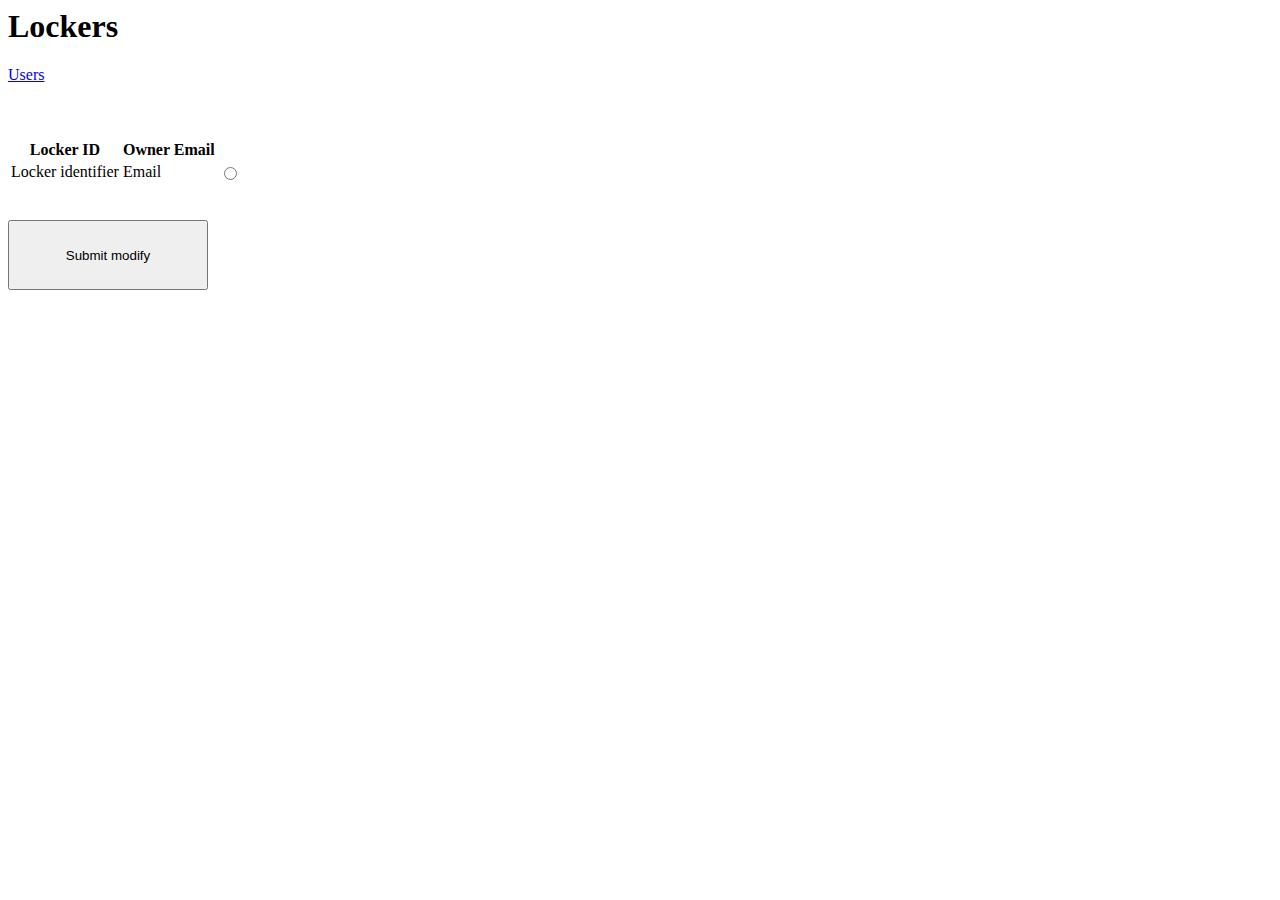
==== Locker_Tracker_App/src/main/resources/templates/lockers.html @ 633cf0e8 "data.sql: more lockers added" ====
<html lang="en" xmlns="http://www.w3.org/1999/xhtml"
	xmlns:th="http://www.thymleaf.org">
<head>
    <link rel="stylesheet" type="text/css" href="/css/main.css"/>
</head>
<body>
	<h1>Lockers</h1>
	<a href="/users">Users</a>
    <br></br>
    <br></br>
    <form action="#" th:action="@{/process}" th:object="${cityForm}" method="POST">
		<table>
			<tr>
				<th>Locker ID</th>
				<th>Owner Email</th>
			</tr>
			<tr th:each="locker : ${lockers}">
				<td th:text="${locker.id}">Locker identifier</td>
				<td th:text=" ${locker.owner != null} ? ${locker.owner.email} : 'Free'">Email</td>
				<td th:if="${locker.owner == null}"><input type="radio" name="locker" value="${locker.id}"/></td>
			</tr>
		</table>
		<br></br>
		<button style="height: 70px; width: 200px" type="submit">Submit modify</button>
	</form>
</body>
</html>
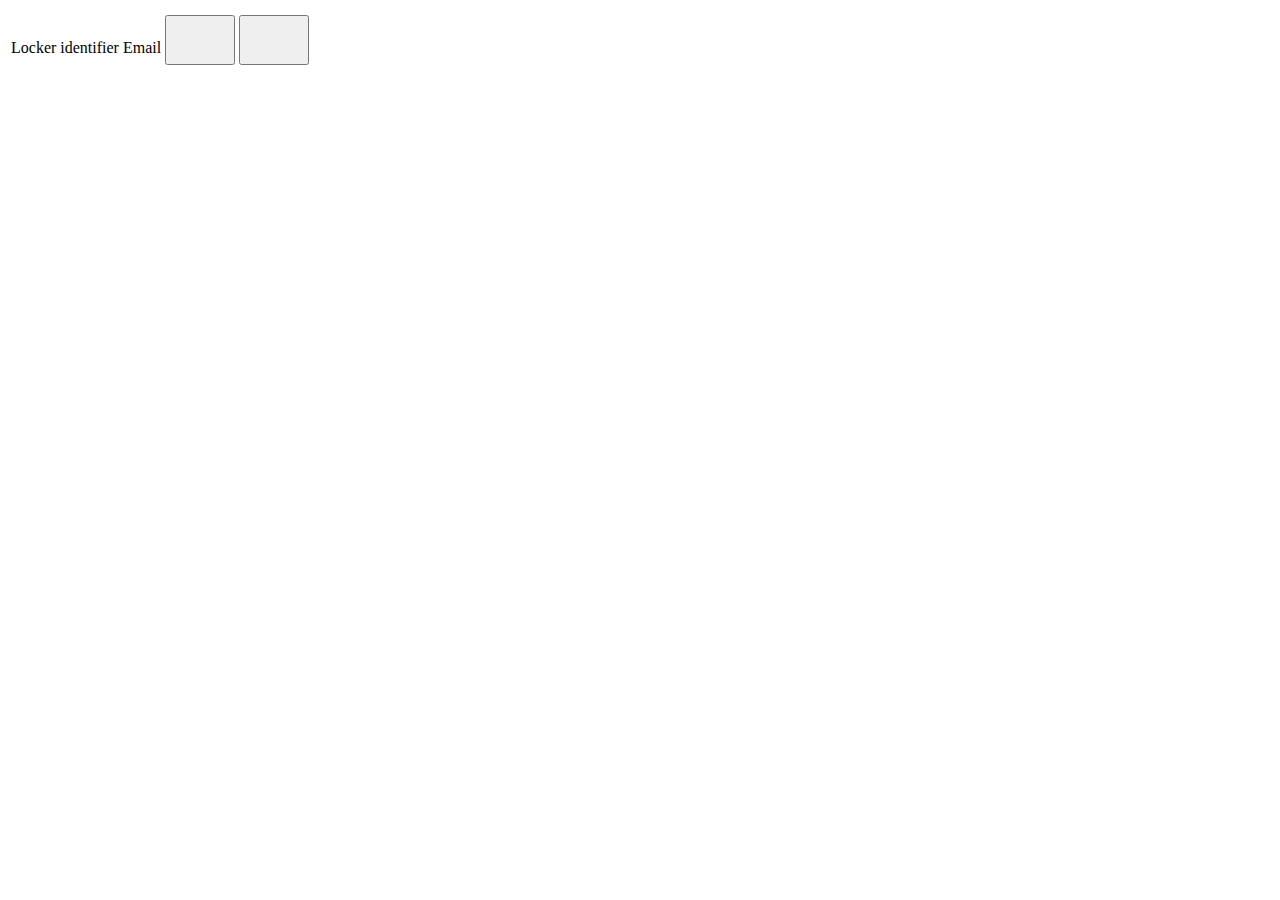
==== commit 7f889700: "activation code generated with UUID" ====
--- a/Locker_Tracker_App/src/main/resources/templates/lockers.html
+++ b/Locker_Tracker_App/src/main/resources/templates/lockers.html
@@ -1,27 +1,37 @@
 <html lang="en" xmlns="http://www.w3.org/1999/xhtml"
 	xmlns:th="http://www.thymleaf.org">
+
 <head>
-    <link rel="stylesheet" type="text/css" href="/css/main.css"/>
+    <link rel="stylesheet" type="text/css" href="/css/main.css" />
 </head>
 <body>
-	<h1>Lockers</h1>
-	<a href="/users">Users</a>
-    <br></br>
-    <br></br>
-    <form action="#" th:action="@{/process}" th:object="${cityForm}" method="POST">
+	<h1 th:text="#{lockers.header}"></h1>
+	<a th:text="#{button.users}" href="/users"></a>
+	<form id="formLogout" th:action="@{/logout}" method="POST">
+        <a th:text="#{button.logout}" id="logoutAnchor" href="javascript:{}" onclick="document.getElementById('formLogout').submit()"></a>
+    </form>
+	<div>
 		<table>
 			<tr>
-				<th>Locker ID</th>
-				<th>Owner Email</th>
+				<th th:text="#{table.header.locker-id}"></th>
+				<th th:text="#{table.header.owner-email}"></th>
+				<th th:text="#{table.header.action}"></th>
 			</tr>
 			<tr th:each="locker : ${lockers}">
-				<td th:text="${locker.id}">Locker identifier</td>
+				<td class="idColumn" th:text="${locker.id}">Locker identifier</td>
 				<td th:text=" ${locker.owner != null} ? ${locker.owner.email} : 'Free'">Email</td>
-				<td th:if="${locker.owner == null}"><input type="radio" name="locker" value="${locker.id}"/></td>
+				<td class="editable" th:if="${locker.owner == null}">
+				    <form action="#" th:action="@{/edit}" method="POST">
+						<button th:text="#{button.reserve}" style="height: 50px; width: 70px" type="submit" name="lockerId" th:value="${locker.id}"></button>
+					</form>
+				</td>
+				<td th:class="${locker.owner != null and userEmail == locker.owner.email} ? 'removable' : ''" th:if="${locker.owner != null}">
+				    <form th:if="${userEmail == locker.owner.email}" action="#" th:action="@{/remove}" th:method="DELETE">
+                        <button th:text="#{button.remove}" style="height: 50px; width: 70px" type="submit"></button>
+                    </form>
+				</td>
 			</tr>
 		</table>
-		<br></br>
-		<button style="height: 70px; width: 200px" type="submit">Submit modify</button>
-	</form>
+	</div>
 </body>
 </html>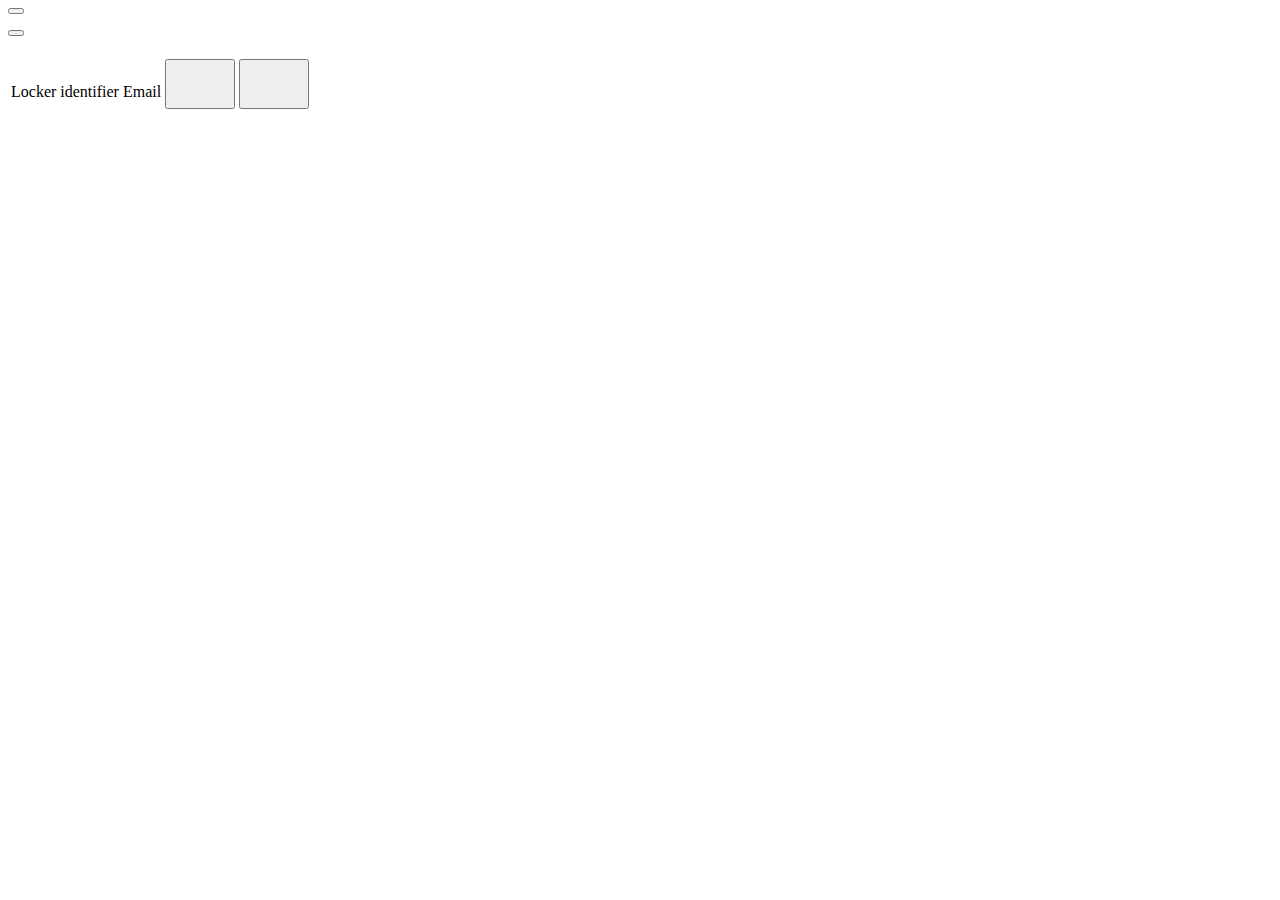
==== commit e7605d6a: "MyUserPrincipal moved to UserDetailsImpl" ====
--- a/Locker_Tracker_App/src/main/resources/templates/lockers.html
+++ b/Locker_Tracker_App/src/main/resources/templates/lockers.html
@@ -2,13 +2,16 @@
 	xmlns:th="http://www.thymleaf.org">
 
 <head>
-    <link rel="stylesheet" type="text/css" href="/css/main.css" />
+    <link rel="stylesheet" type="text/css" href="/css/main.css"/>
 </head>
 <body>
 	<h1 th:text="#{lockers.header}"></h1>
 	<a th:text="#{button.users}" href="/users"></a>
-	<form id="formLogout" th:action="@{/logout}" method="POST">
-        <a th:text="#{button.logout}" id="logoutAnchor" href="javascript:{}" onclick="document.getElementById('formLogout').submit()"></a>
+	<form id="formDelete" th:action="@{/delete}" th:method="DELETE">
+        <button th:text="#{button.delete}" class="btn btn-danger"></button>
+    </form>
+    <form id="formLogout" th:action="@{/logout}" method="POST">
+        <button th:text="#{button.logout}" class="btn btn-primary"></button>
     </form>
 	<div>
 		<table>
@@ -21,17 +24,18 @@
 				<td class="idColumn" th:text="${locker.id}">Locker identifier</td>
 				<td th:text=" ${locker.owner != null} ? ${locker.owner.email} : 'Free'">Email</td>
 				<td class="editable" th:if="${locker.owner == null}">
-				    <form action="#" th:action="@{/edit}" method="POST">
+				    <form action="#" th:action="@{/add}" method="POST">
 						<button th:text="#{button.reserve}" style="height: 50px; width: 70px" type="submit" name="lockerId" th:value="${locker.id}"></button>
 					</form>
 				</td>
 				<td th:class="${locker.owner != null and userEmail == locker.owner.email} ? 'removable' : ''" th:if="${locker.owner != null}">
-				    <form th:if="${userEmail == locker.owner.email}" action="#" th:action="@{/remove}" th:method="DELETE">
-                        <button th:text="#{button.remove}" style="height: 50px; width: 70px" type="submit"></button>
+				    <form th:if="${userEmail == locker.owner.email}" th:action="@{/remove}" th:method="DELETE">
+                        <button th:text="#{button.remove}" name="lockerId" th:value="${locker.id}" style="height: 50px; width: 70px" type="submit"></button>
                     </form>
 				</td>
 			</tr>
 		</table>
 	</div>
+	
 </body>
 </html>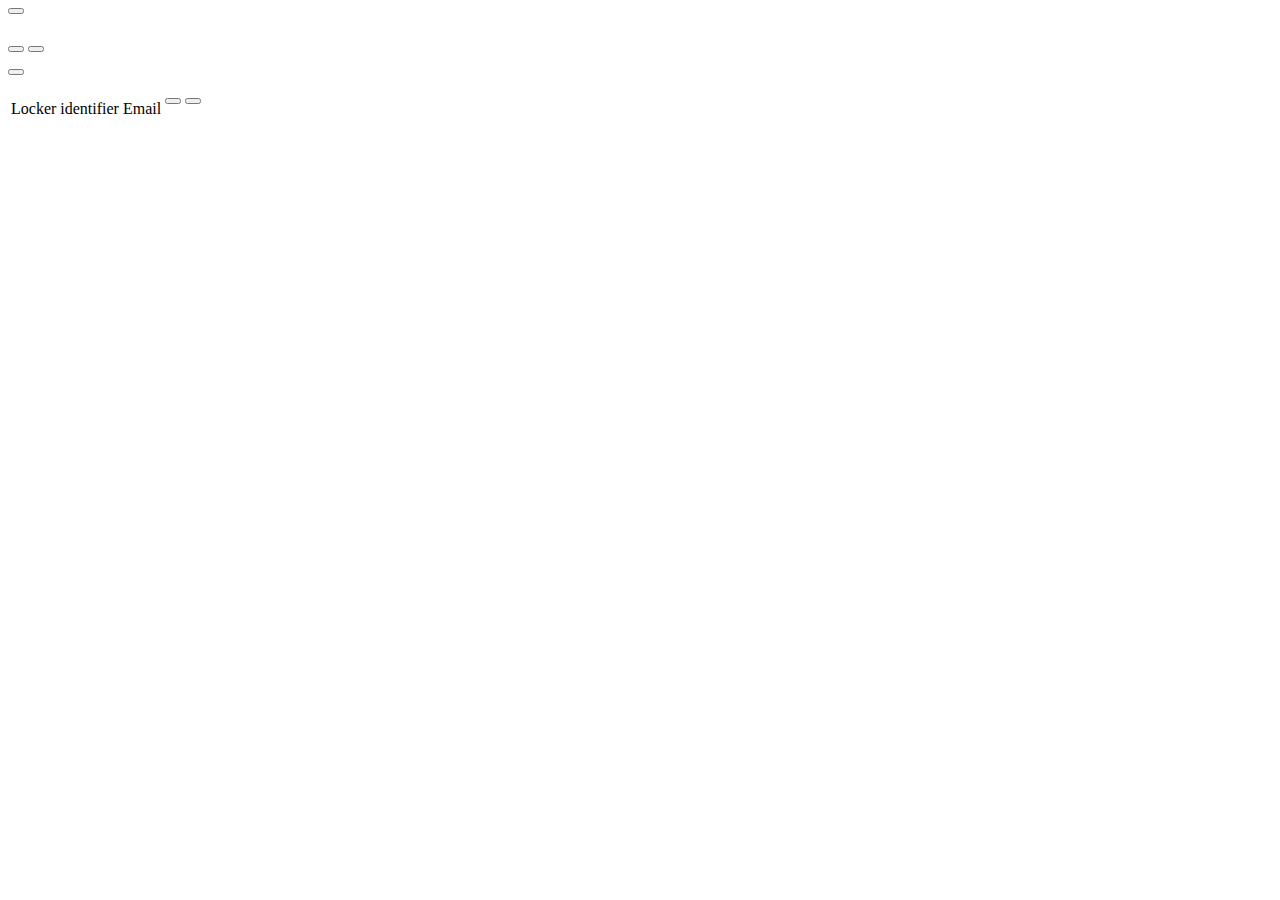
==== commit b9684e7f: "Html pages extended with Bootstrap" ====
--- a/Locker_Tracker_App/src/main/resources/templates/lockers.html
+++ b/Locker_Tracker_App/src/main/resources/templates/lockers.html
@@ -1,41 +1,73 @@
-<html lang="en" xmlns="http://www.w3.org/1999/xhtml"
-	xmlns:th="http://www.thymleaf.org">
+<html lang="en" xmlns="http://www.w3.org/1999/xhtml" xmlns:th="http://www.thymleaf.org">
 
-<head>
-    <link rel="stylesheet" type="text/css" href="/css/main.css"/>
-</head>
+<head th:replace="login :: header"></head>
+
 <body>
-	<h1 th:text="#{lockers.header}"></h1>
-	<a th:text="#{button.users}" href="/users"></a>
-	<form id="formDelete" th:action="@{/delete}" th:method="DELETE">
-        <button th:text="#{button.delete}" class="btn btn-danger"></button>
-    </form>
-    <form id="formLogout" th:action="@{/logout}" method="POST">
-        <button th:text="#{button.logout}" class="btn btn-primary"></button>
-    </form>
-	<div>
-		<table>
-			<tr>
-				<th th:text="#{table.header.locker-id}"></th>
-				<th th:text="#{table.header.owner-email}"></th>
-				<th th:text="#{table.header.action}"></th>
-			</tr>
-			<tr th:each="locker : ${lockers}">
-				<td class="idColumn" th:text="${locker.id}">Locker identifier</td>
-				<td th:text=" ${locker.owner != null} ? ${locker.owner.email} : 'Free'">Email</td>
-				<td class="editable" th:if="${locker.owner == null}">
-				    <form action="#" th:action="@{/add}" method="POST">
-						<button th:text="#{button.reserve}" style="height: 50px; width: 70px" type="submit" name="lockerId" th:value="${locker.id}"></button>
-					</form>
-				</td>
-				<td th:class="${locker.owner != null and userEmail == locker.owner.email} ? 'removable' : ''" th:if="${locker.owner != null}">
-				    <form th:if="${userEmail == locker.owner.email}" th:action="@{/remove}" th:method="DELETE">
-                        <button th:text="#{button.remove}" name="lockerId" th:value="${locker.id}" style="height: 50px; width: 70px" type="submit"></button>
-                    </form>
-				</td>
-			</tr>
-		</table>
+	<div class="container">
+		<h1 th:text="#{lockers.header}"></h1>
+		<div id="lockerHeaderButtonsRow" class="row">
+			<div class="col"><a class="btn btn-success" th:text="#{button.users}" href="/users"></a></div>
+			<div class="col">
+				<button th:text="#{button.delete-account}" type="button" class="btn btn-warning" data-toggle="modal" data-target="#alertModal"></button>
+				<div class="modal fade" id="alertModal">
+					<div class="modal-dialog">
+						<div class="modal-content">
+
+							<!-- Modal Header -->
+							<div class="modal-header">
+								<h4 class="modal-title" th:text="#{alert.alert-text}"></h4>
+							</div>
+
+							<!-- Modal body -->
+							<div class="modal-body" th:text="#{alert.account-delete}"></div>
+
+							<!-- Modal footer -->
+							<div class="modal-footer">
+								<form id="formDelete" th:action="@{/delete}" th:method="DELETE">
+									<button th:text="#{button.delete-account}" class="btn btn-outline-warning"></button>
+									<button th:text="#{button.cancel}" type="button" class="btn btn-primary" data-dismiss="modal"></button>
+								</form>
+							</div>
+						</div>
+					</div>
+				</div>
+
+			</div>
+			<div class="col">
+				<form id="formLogout" th:action="@{/logout}" method="POST">
+					<button th:text="#{button.logout}" class="btn btn-primary"></button>
+				</form>
+			</div>
+		</div>
+		<div>
+			<table class="table table-striped">
+				<thead>
+					<th th:text="#{table.header.locker-id}"></th>
+					<th th:text="#{table.header.owner-email}"></th>
+					<th th:text="#{table.header.action}"></th>
+				</thead>
+				<tbody>
+					<tr th:each="locker : ${lockers}">
+						<td class="idColumn" th:text="${locker.id}">Locker identifier</td>
+						<td th:text=" ${locker.owner != null} ? ${locker.owner.email} : 'Free'">Email</td>
+						<td th:if="${locker.owner == null}">
+							<form action="#" th:action="@{/add}" method="POST">
+								<button class="btn btn-success" th:text="#{button.reserve}" type="submit" name="lockerId" th:value="${locker.id}"></button>
+							</form>
+						</td>
+						<td th:if="${locker.owner != null and userEmail == locker.owner.email}">
+							<form th:if="${userEmail == locker.owner.email}" th:action="@{/remove}" th:method="DELETE">
+								<button class="btn btn-danger" th:text="#{button.remove}" name="lockerId" th:value="${locker.id}" type="submit"></button>
+							</form>
+						</td>
+						<td th:if="${locker.owner != null and userEmail != locker.owner.email}">
+						</td>
+					</tr>
+				</tbody>
+			</table>
+		</div>
 	</div>
-	
+
 </body>
-</html>+
+</html>
